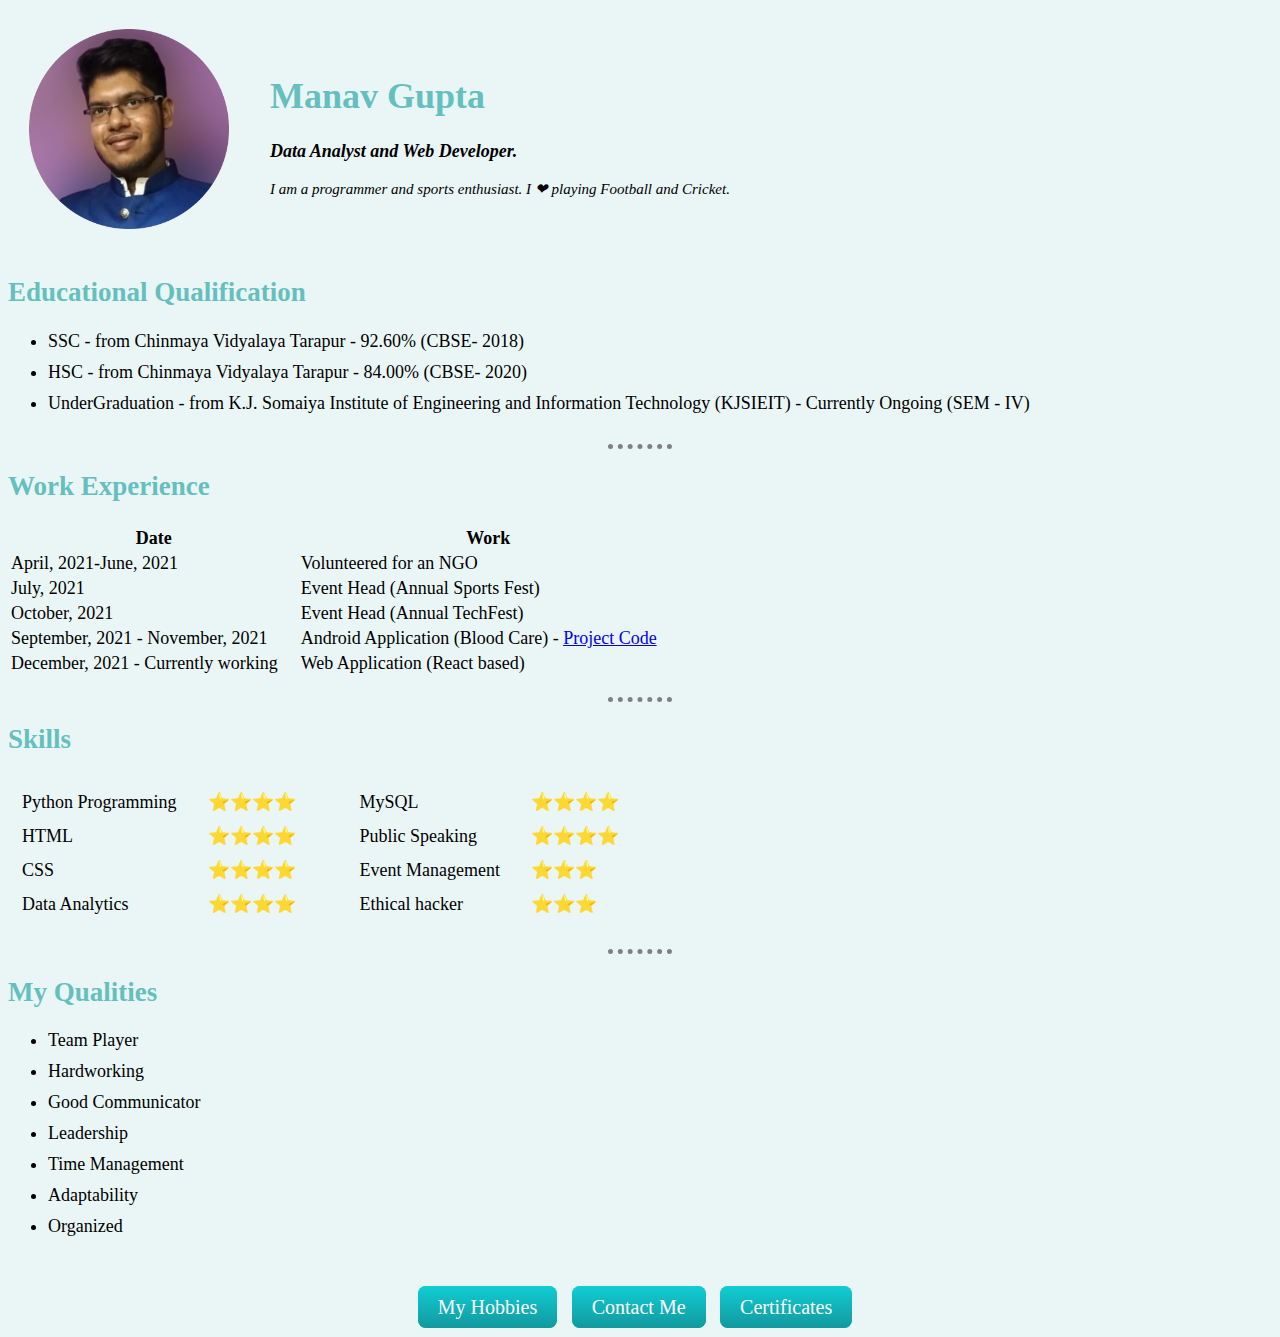
==== index.html @ d65cc336 "Add files via upload" ====
<!DOCTYPE html>
<html lang="en" dir="ltr">
  <head>
    <meta charset="utf-8">
    <title>Manav's Personal Site</title>
    <link rel="stylesheet" href="styles.css">
    <link rel="icon" href="Favicons/letter-m.png">
  </head>


  <body>
    <table cellspacing="20">
      <tr>
        <td><img src="Images/Manav Gupta.png" width="200" height="200" alt="Manav Gupta profile pic"></td>
        <td><p><h1>Manav Gupta</h1><i><b>Data Analyst and Web Developer.</b></i></p>
        <p class="intro">I am a programmer and sports enthusiast. I ❤ playing Football and Cricket.</p>
        </td>
      </tr>
    </table>



    <h2>Educational Qualification</h2>
    <ul>
      <li class="points">SSC - from Chinmaya Vidyalaya Tarapur - 92.60% (CBSE- 2018)</li>
      <li class="points">HSC - from Chinmaya Vidyalaya Tarapur - 84.00% (CBSE- 2020)</li>
      <li class="points">UnderGraduation - from K.J. Somaiya Institute of Engineering and Information Technology (KJSIEIT) - Currently Ongoing (SEM - IV)</li>
    </ul>
    <hr class="gap">
    <h2>Work Experience</h2>
    <table>
      <thead>
        <tr>
          <th>Date</th>
          <th>Work</th>
        </tr>
      <tr>
        <td>April, 2021-June, 2021</td>
        <td>Volunteered for an NGO</td>
      </tr>
      <tr>
        <td>July, 2021</td>
        <td>Event Head (Annual Sports Fest)</td>
      </tr>
      <tr>
        <td>October, 2021</td>
        <td>Event Head (Annual TechFest)</td>
      </tr>
      <tr>
        <td>September, 2021 - November, 2021</td>
        <td>Android Application (Blood Care) - <a class="app" href="https://github.com/varunkanbhat18/Blood-Care-App">Project Code</a></td>
      </tr>
      <tr>
        <td>December, 2021 - Currently working</td>
        <td>Web Application (React based)</td>
      </tr>
    </table>
    <hr class="gap">
    <h2>Skills</h2>
    <table>
      <tr>
        <td>
          <table cellspacing="10">
          <tr>
            <td>Python Programming</td>
            <td>⭐⭐⭐⭐</td>
          </tr>
          <tr>
            <td>HTML</td>
            <td>⭐⭐⭐⭐</td>
          </tr>
          <tr>
            <td>CSS</td>
            <td>⭐⭐⭐⭐</td>
          </tr>
          <tr>
            <td>Data Analytics</td>
            <td>⭐⭐⭐⭐</td>
          </tr>
          </tr>
        </table>
      </td>
      <td>
        <table cellspacing="10">
          <tr>
            <td>MySQL</td>
            <td>⭐⭐⭐⭐</td>
          </tr>
        <tr>
          <td>Public Speaking</td>
          <td>⭐⭐⭐⭐</td>
        </tr>
        <tr>
          <td>Event Management</td>
          <td>⭐⭐⭐</td>
          <tr>
            <td>Ethical hacker</td>
            <td>⭐⭐⭐</td>
          </tr>
        </tr>
      </table>
    </td>
    </tr>
    </table>
    <hr class="gap">
    <h2>My Qualities</h2>
    <ul class="qualities">
      <li class="points">Team Player</li>
      <li class="points">Hardworking</li>
      <li class="points">Good Communicator</li>
      <li class="points">Leadership</li>
      <li class="points">Time Management</li>
      <li class="points">Adaptability</li>
      <li class="points">Organized</li>
    </ul>
    <br>
    <div class="buttons">
      <a class="btn" class="hobbies" href="hobbies.html">My Hobbies</a>
      <a class="contact" href="Contact details.html">Contact Me</a>
      <a class="btn" class="certificates" href="certificates.html">Certificates</a>
    </div>


  </body>
</html>
---- styles.css ----
body {
  background-color: #EAF6F6;
  font-size: 18px;
}

hr {
  background-color: #EAF6F6;
  border-style: dotted none none;
  width: 5%;
  border-width: 5px;
  border-color: grey;
}

h1{
  color: #66BFBF;
  font-family: 'Sacramento', cursive;
}

h2{
  color: #66BFBF;
  font-family: Copperplate, Papyrus, fantasy;
}

img:hover{
  background-color: #ffef96;
}

td{
  padding-right: 20px;
}

th{
  padding-right: 1px;
}

.qualities{
  font-size: 18px;
  padding-bottom: 10px;
}

.points{
  padding-bottom: 10px;
  font-family: Times, Times New Roman, serif;
}

.intro{
  font-size: 15px;
  font-family: Bradley Hand, cursive;
  font-weight: 100;
  font-style: oblique;
}

.hobbies:hover{
  background-color: #fcfefe;
}

.contact:hover{
  background: #30e3cb;
  background-image: -webkit-linear-gradient(top, #30e3cb, #2bc4ad);
  background-image: -moz-linear-gradient(top, #30e3cb, #2bc4ad);
  background-image: -ms-linear-gradient(top, #30e3cb, #2bc4ad);
  background-image: -o-linear-gradient(top, #30e3cb, #2bc4ad);
  background-image: linear-gradient(to bottom, #30e3cb, #2bc4ad);
  text-decoration: none;
}

.contact {
  background: #11cdd4;
  background-image: -webkit-linear-gradient(top, #11cdd4, #11999e);
  background-image: -moz-linear-gradient(top, #11cdd4, #11999e);
  background-image: -ms-linear-gradient(top, #11cdd4, #11999e);
  background-image: -o-linear-gradient(top, #11cdd4, #11999e);
  background-image: linear-gradient(to bottom, #11cdd4, #11999e);
  -webkit-border-radius: 8;
  -moz-border-radius: 8;
  border-radius: 8px;
  font-family: New Century Schoolbook, TeX Gyre Schola, serif;
  color: #ffffff;
  font-size: 20px;
  padding: 10px 20px 10px 20px;
  text-decoration: none;
  margin-bottom: 120px;
  margin-right: 10px;
}

.btn {
  background: #11cdd4;
  background-image: -webkit-linear-gradient(top, #11cdd4, #11999e);
  background-image: -moz-linear-gradient(top, #11cdd4, #11999e);
  background-image: -ms-linear-gradient(top, #11cdd4, #11999e);
  background-image: -o-linear-gradient(top, #11cdd4, #11999e);
  background-image: linear-gradient(to bottom, #11cdd4, #11999e);
  -webkit-border-radius: 8;
  -moz-border-radius: 8;
  border-radius: 8px;
  color: #ffffff;
  font-size: 20px;
  padding: 10px 20px 10px 20px;
  text-decoration: none;
  margin-bottom: auto;
  margin-right: 10px;
  font-family: New Century Schoolbook, TeX Gyre Schola, serif;
}

.btn:hover {
  background: #30e3cb;
  background-image: -webkit-linear-gradient(top, #30e3cb, #2bc4ad);
  background-image: -moz-linear-gradient(top, #30e3cb, #2bc4ad);
  background-image: -ms-linear-gradient(top, #30e3cb, #2bc4ad);
  background-image: -o-linear-gradient(top, #30e3cb, #2bc4ad);
  background-image: linear-gradient(to bottom, #30e3cb, #2bc4ad);
  text-decoration: none;
}

.buttons{
  text-align: center;
  padding-bottom: 10px;
}

.gap{
  margin-top: 20px;
}
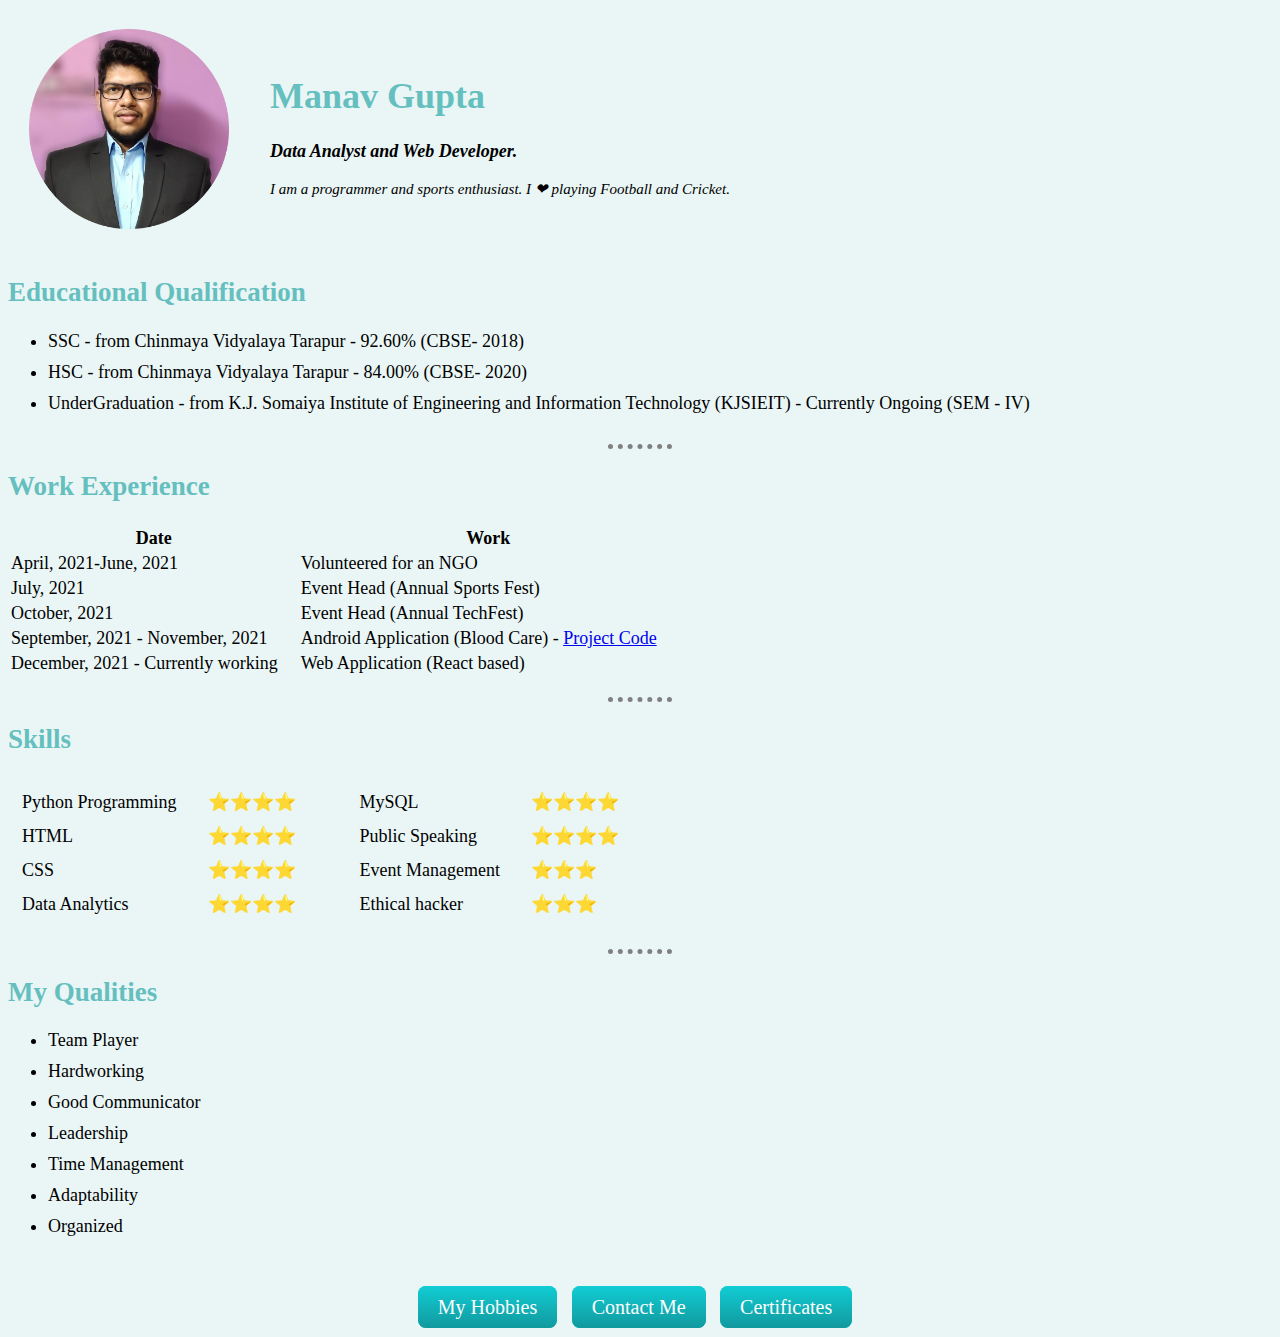
==== commit 145c85a8: "Update index.html" ====
--- a/index.html
+++ b/index.html
@@ -11,7 +11,7 @@
   <body>
     <table cellspacing="20">
       <tr>
-        <td><img src="Images/Manav Gupta.png" width="200" height="200" alt="Manav Gupta profile pic"></td>
+        <td><img src="Images/Manav.png" width="200" height="200" alt="Manav Gupta profile pic"></td>
         <td><p><h1>Manav Gupta</h1><i><b>Data Analyst and Web Developer.</b></i></p>
         <p class="intro">I am a programmer and sports enthusiast. I ❤ playing Football and Cricket.</p>
         </td>
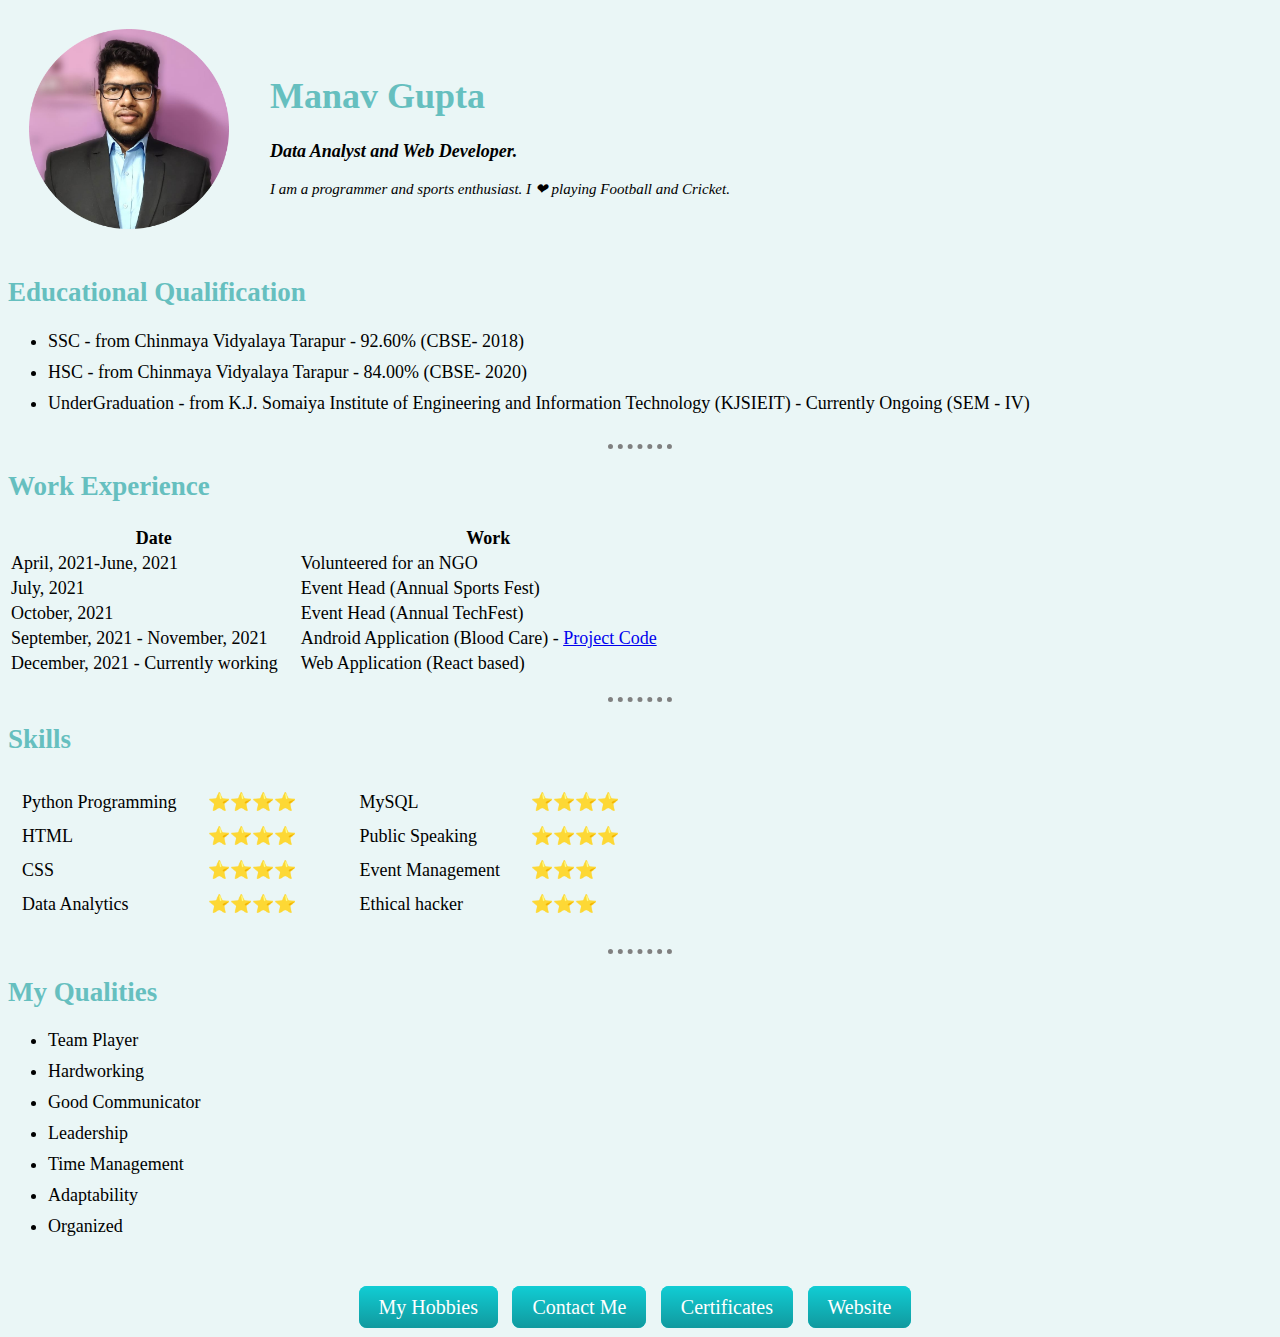
==== commit e6d42f7c: "Update index.html" ====
--- a/index.html
+++ b/index.html
@@ -118,6 +118,7 @@
       <a class="btn" class="hobbies" href="hobbies.html">My Hobbies</a>
       <a class="contact" href="Contact details.html">Contact Me</a>
       <a class="btn" class="certificates" href="certificates.html">Certificates</a>
+      <a class="btn" href="https://manavgupta1005.github.io/Website/">Website</a>
     </div>
 
 
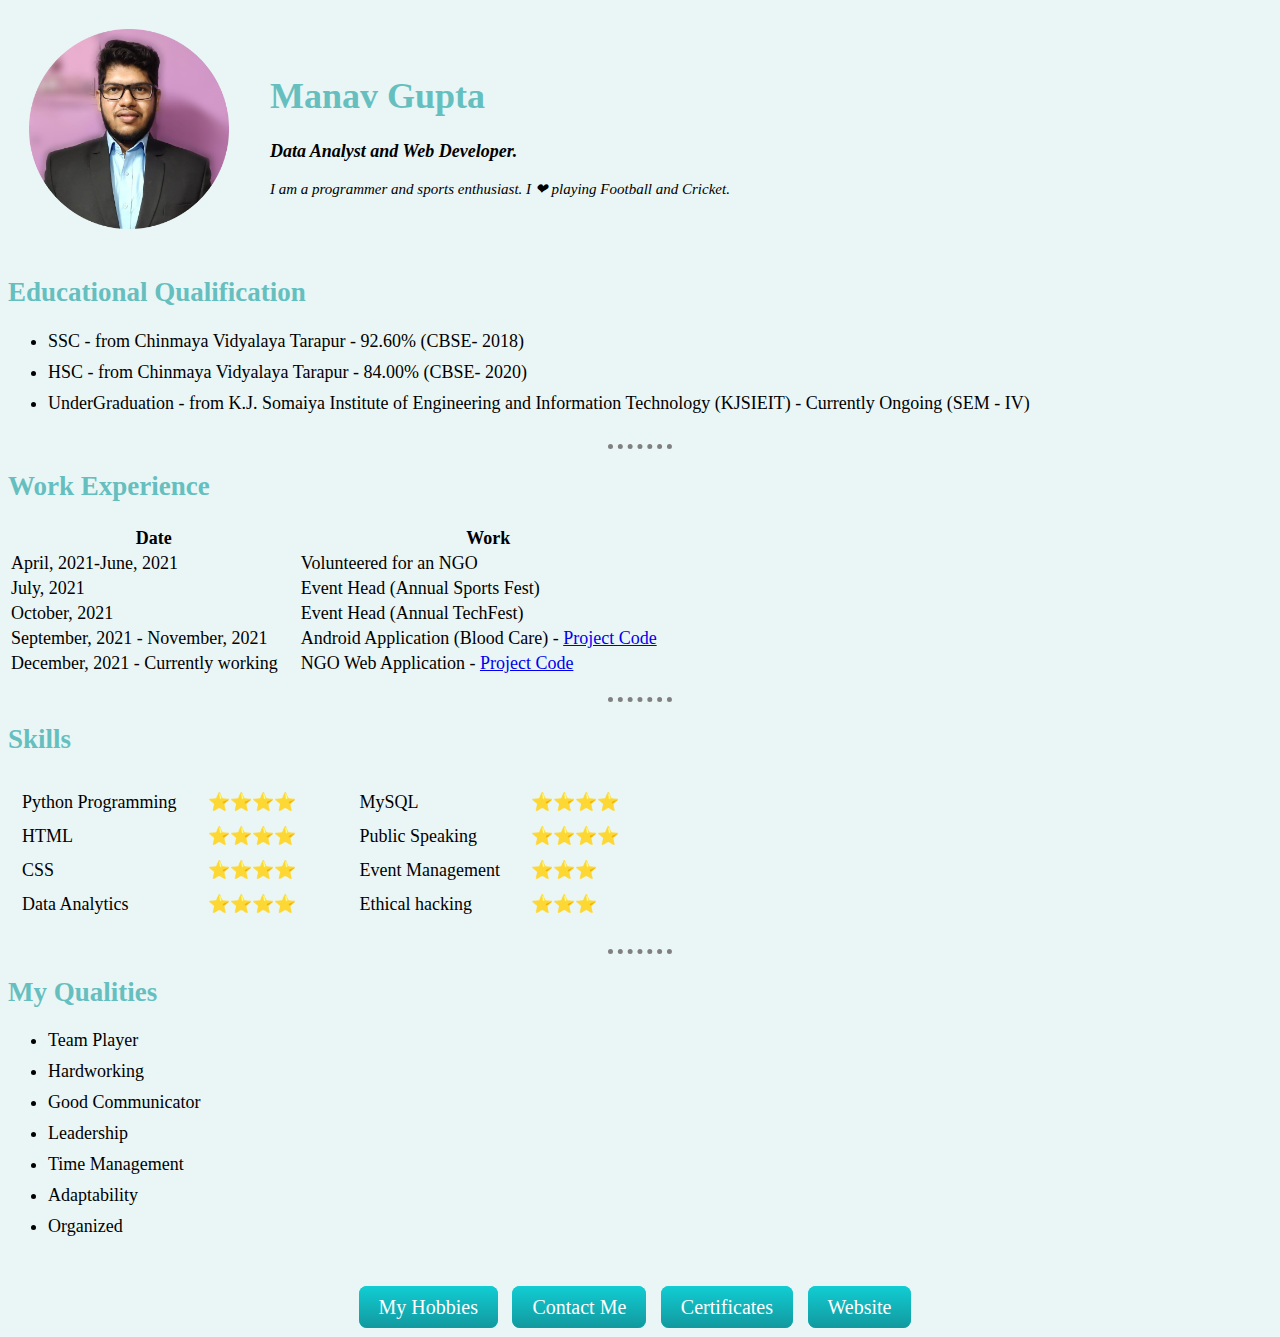
==== commit 54a318bb: "Update index.html" ====
--- a/index.html
+++ b/index.html
@@ -48,11 +48,11 @@
       </tr>
       <tr>
         <td>September, 2021 - November, 2021</td>
-        <td>Android Application (Blood Care) - <a class="app" href="https://github.com/varunkanbhat18/Blood-Care-App">Project Code</a></td>
+        <td>Android Application (Blood Care) - <a class="app" href="https://github.com/ManavGupta1005/Blood-Care-App">Project Code</a></td>
       </tr>
       <tr>
         <td>December, 2021 - Currently working</td>
-        <td>Web Application (React based)</td>
+        <td>NGO Web Application - <a class="app" href="https://github.com/ManavGupta1005/We-Care-Foundation">Project Code</a></td>
       </tr>
     </table>
     <hr class="gap">
@@ -94,7 +94,7 @@
           <td>Event Management</td>
           <td>⭐⭐⭐</td>
           <tr>
-            <td>Ethical hacker</td>
+            <td>Ethical hacking</td>
             <td>⭐⭐⭐</td>
           </tr>
         </tr>
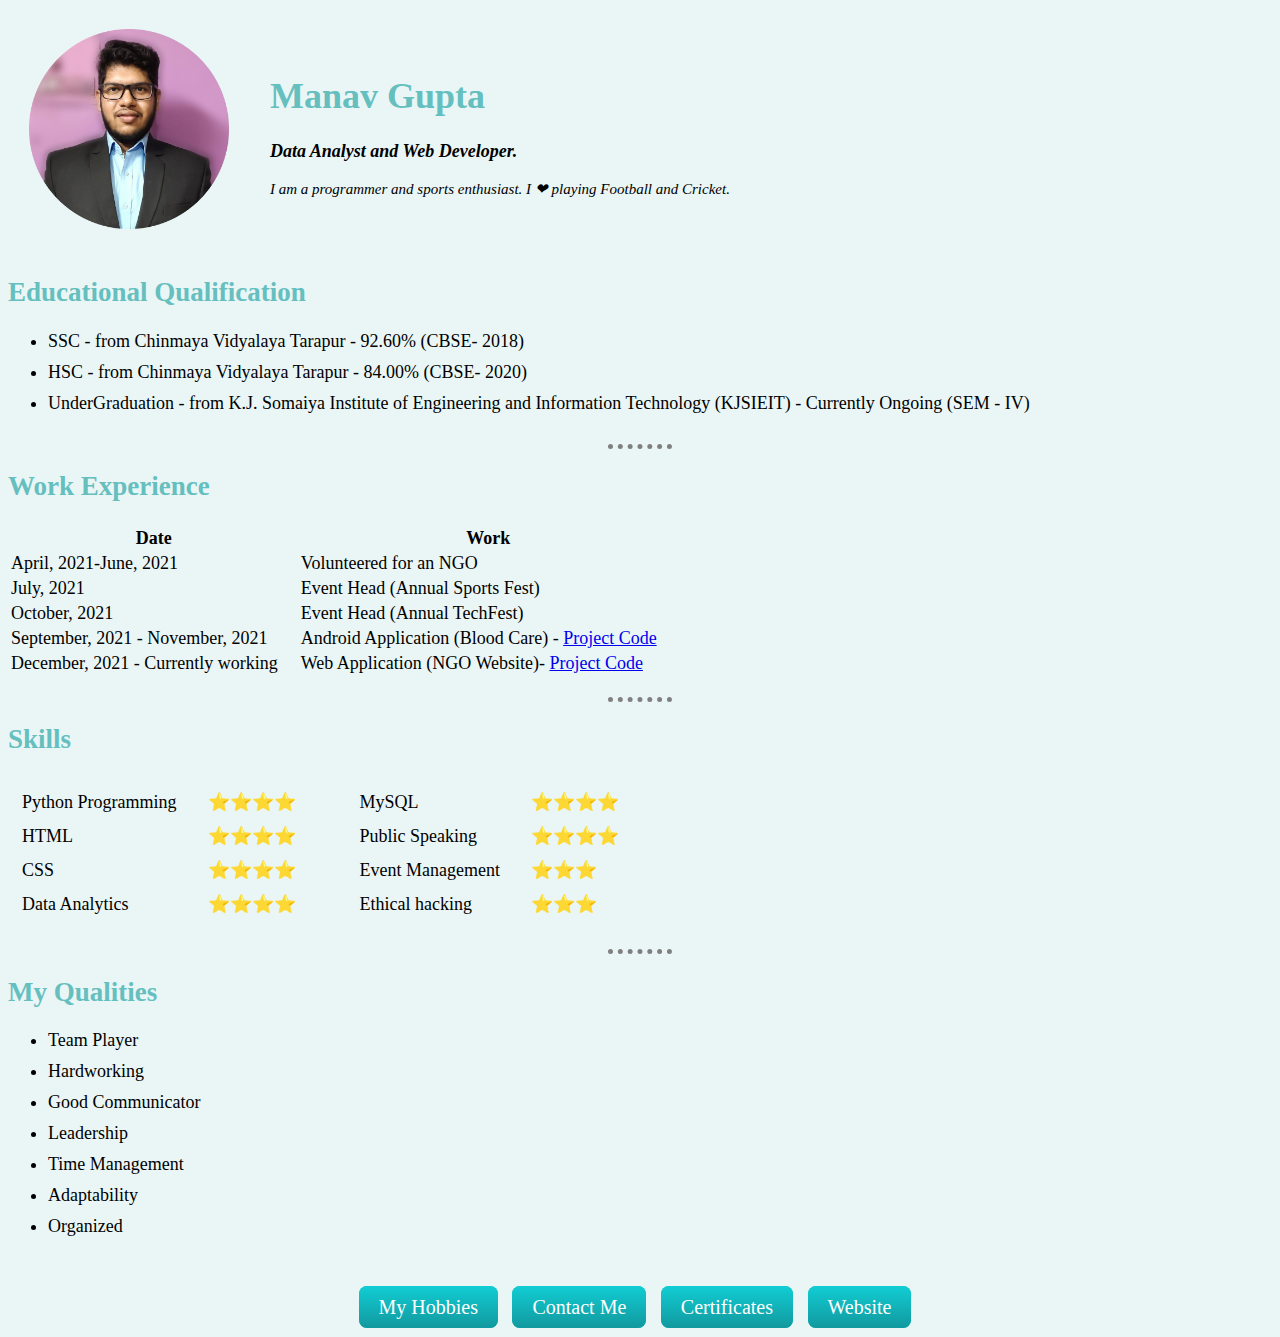
==== commit 230b96f2: "Update index.html" ====
--- a/index.html
+++ b/index.html
@@ -52,7 +52,7 @@
       </tr>
       <tr>
         <td>December, 2021 - Currently working</td>
-        <td>NGO Web Application - <a class="app" href="https://github.com/ManavGupta1005/We-Care-Foundation">Project Code</a></td>
+        <td>Web Application (NGO Website)- <a class="app" href="https://github.com/ManavGupta1005/We-Care-Foundation">Project Code</a></td>
       </tr>
     </table>
     <hr class="gap">
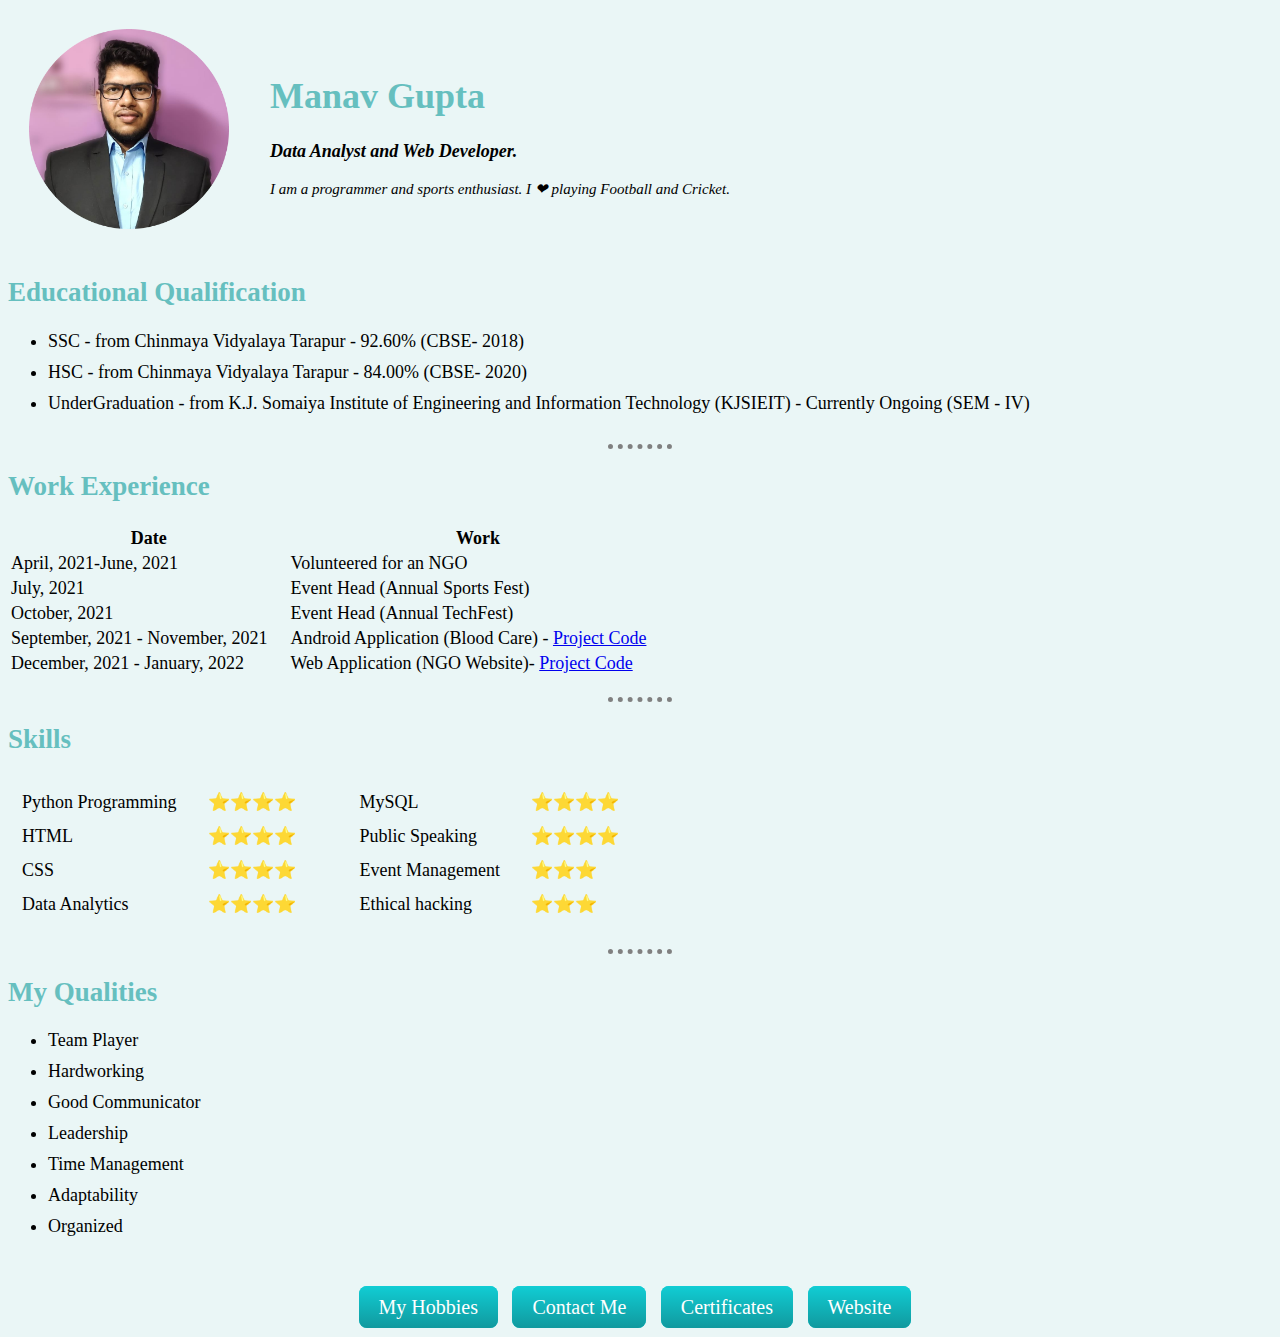
==== commit 6c7bbf80: "Update index.html" ====
--- a/index.html
+++ b/index.html
@@ -51,7 +51,7 @@
         <td>Android Application (Blood Care) - <a class="app" href="https://github.com/ManavGupta1005/Blood-Care-App">Project Code</a></td>
       </tr>
       <tr>
-        <td>December, 2021 - Currently working</td>
+        <td>December, 2021 - January, 2022</td>
         <td>Web Application (NGO Website)- <a class="app" href="https://github.com/ManavGupta1005/We-Care-Foundation">Project Code</a></td>
       </tr>
     </table>
@@ -118,7 +118,7 @@
       <a class="btn" class="hobbies" href="hobbies.html">My Hobbies</a>
       <a class="contact" href="Contact details.html">Contact Me</a>
       <a class="btn" class="certificates" href="certificates.html">Certificates</a>
-      <a class="btn" href="https://manavgupta1005.github.io/Website/">Website</a>
+      <a class="btn" href="https://manavgupta1005.github.io/Personal-Website/">Website</a>
     </div>
 
 
